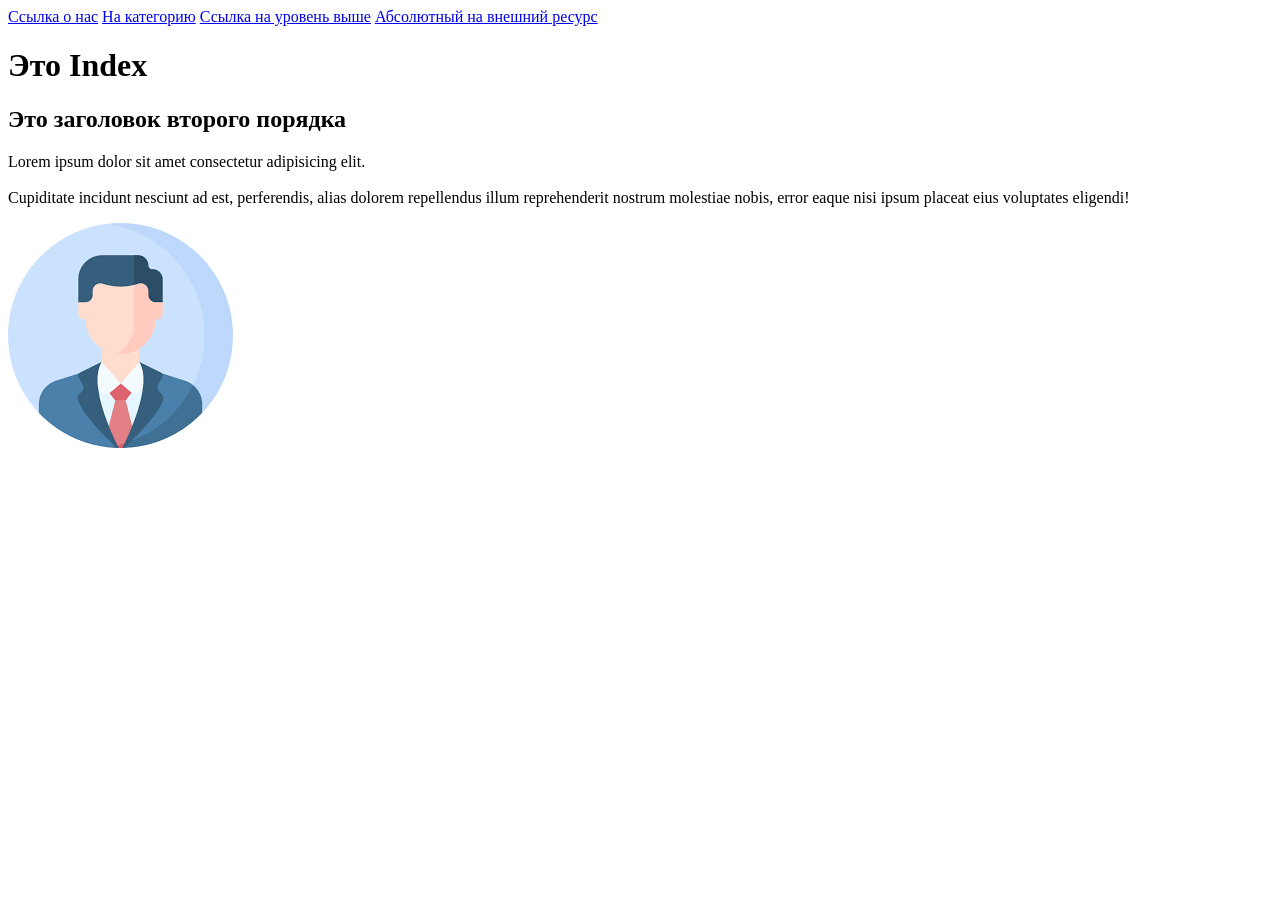
==== lessons/html/index.html @ 149a2bdf "html начало" ====
<!DOCTYPE html>
<html lang="ru">
    <head>
        <meta charset="UTF-8">
        <meta name="viewport" content="width=device-width, initial-scale=1.0">
        <title>Это главная страница</title>
    </head>
    <body>
        <nav>
            <a href="about.html">Ссылка о нас</a>
            <a href="category/cat.html">На категорию</a>
            <a href="../test/in.html">Ссылка на уровень выше</a>
            <a href="https://developer.mozilla.org/ru/docs/Learn_web_development/Core/Structuring_content/Basic_HTML_syntax">Абсолютный на внешний ресурс</a>
        </nav>
        <h1>Это Index</h1>
        <h2>Это заголовок второго порядка</h2>
        <p>Lorem ipsum dolor sit amet consectetur adipisicing elit.<br>
            <br>Cupiditate incidunt nesciunt ad est, perferendis,
            alias dolorem repellendus illum reprehenderit nostrum molestiae nobis,
            error eaque nisi ipsum placeat eius voluptates eligendi!
        </p>
        <img src="ava.png" alt="">
        
    </body>
</html>
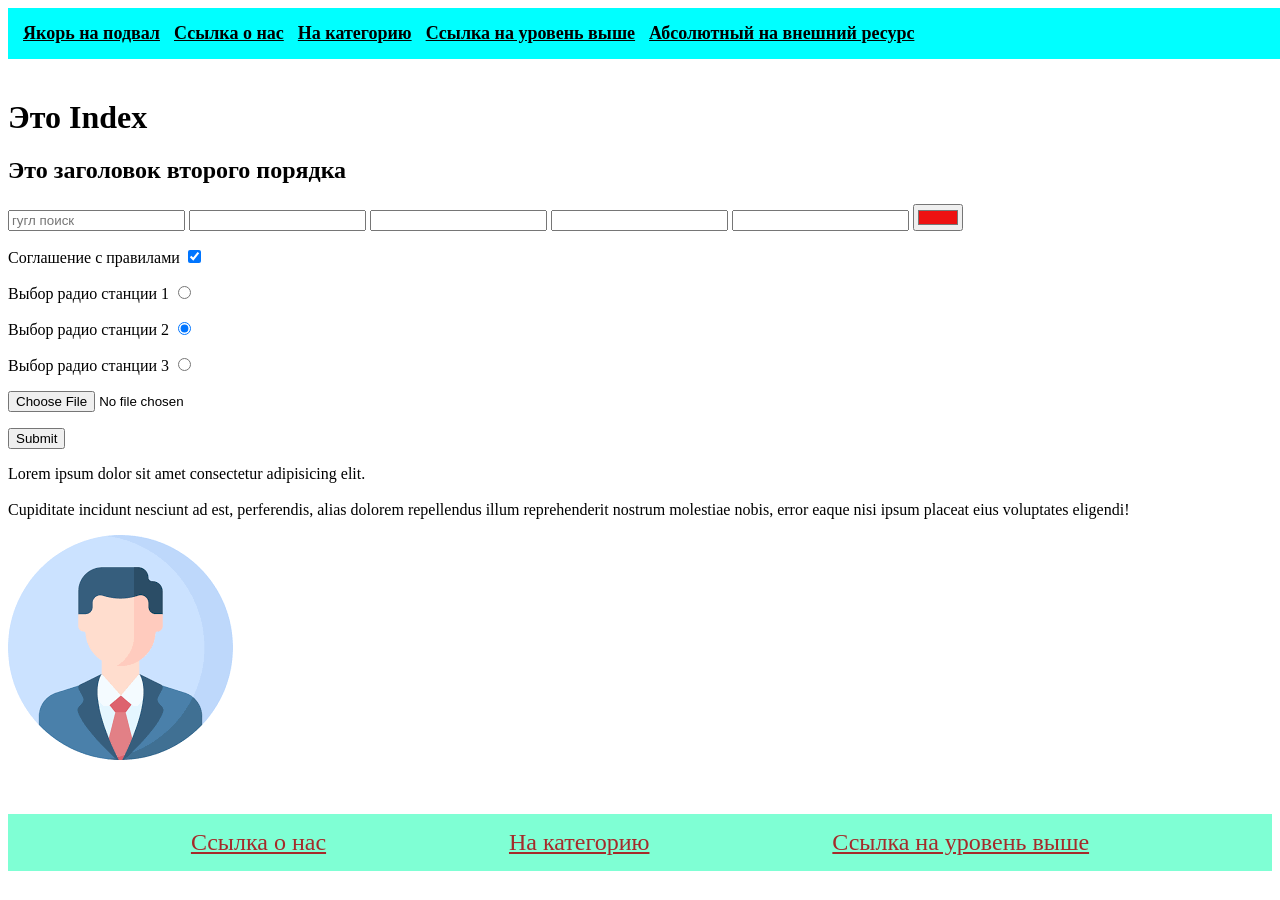
==== commit 19af1558: "html формы, и css начало" ====
--- a/lessons/html/index.html
+++ b/lessons/html/index.html
@@ -4,16 +4,71 @@
         <meta charset="UTF-8">
         <meta name="viewport" content="width=device-width, initial-scale=1.0">
         <title>Это главная страница</title>
+        <link rel="stylesheet" href="style.css">
+        <style>
+            nav a{
+                margin-right: 10px;
+                font-size: 18px;
+                font-weight: 800;
+                color: black;
+            }
+            footer{
+                background-color: aquamarine;
+                padding: 15px 0;
+                display: flex;
+                justify-content: space-evenly;
+                
+
+            }
+            footer a{
+                font-size: 1.5rem;
+
+            }
+            #ftr{
+                margin-top: 50px;
+            }
+        </style>
     </head>
     <body>
-        <nav>
-            <a href="about.html">Ссылка о нас</a>
+        <nav style="background-color: aqua; width: 100%; padding: 15px; margin-bottom: 40px;">
+            <strong>
+                <a href="#ftr" style="margin-right: 10px;">Якорь на подвал</a>
+            </strong>
+            <a href="about.html" target="_blank">Ссылка о нас</a>
             <a href="category/cat.html">На категорию</a>
             <a href="../test/in.html">Ссылка на уровень выше</a>
             <a href="https://developer.mozilla.org/ru/docs/Learn_web_development/Core/Structuring_content/Basic_HTML_syntax">Абсолютный на внешний ресурс</a>
         </nav>
         <h1>Это Index</h1>
         <h2>Это заголовок второго порядка</h2>
+        <form action="https://www.google.com/search" method="get">
+            <input type="text" name="q" placeholder="гугл поиск">
+            <input type="text" name="user_name" minlength="2">
+            <input type="number" name="age" min="18">
+            <input type="email">
+            <input type="password" name="pass">
+            <input type="color" value="#EE1111">
+            <p>
+                <label for="">Соглашение с правилами</label>
+                <input type="checkbox" checked required>
+            </p>
+            <p>
+                <label for="">Выбор радио станции 1</label>
+                <input type="radio" name="radio">
+            </p>
+            <p>
+                <label for="">Выбор радио станции 2</label>
+                <input type="radio" name="radio" checked>
+            </p>
+            <p>
+                <label for="">Выбор радио станции 3</label>
+                <input type="radio" name="radio">
+            </p>
+            <p>
+                <input type="file">
+            </p>
+            <input type="submit">
+        </form>
         <p>Lorem ipsum dolor sit amet consectetur adipisicing elit.<br>
             <br>Cupiditate incidunt nesciunt ad est, perferendis,
             alias dolorem repellendus illum reprehenderit nostrum molestiae nobis,
@@ -21,5 +76,10 @@
         </p>
         <img src="ava.png" alt="">
         
+        <footer id="ftr">
+           <a href="about.html">Ссылка о нас</a>
+            <a href="category/cat.html">На категорию</a>
+            <a href="../test/in.html">Ссылка на уровень выше</a>
+        </footer>
     </body>
 </html>
--- a/lessons/html/style.css
+++ b/lessons/html/style.css
@@ -0,0 +1,3 @@
+a{
+    color: brown;
+}
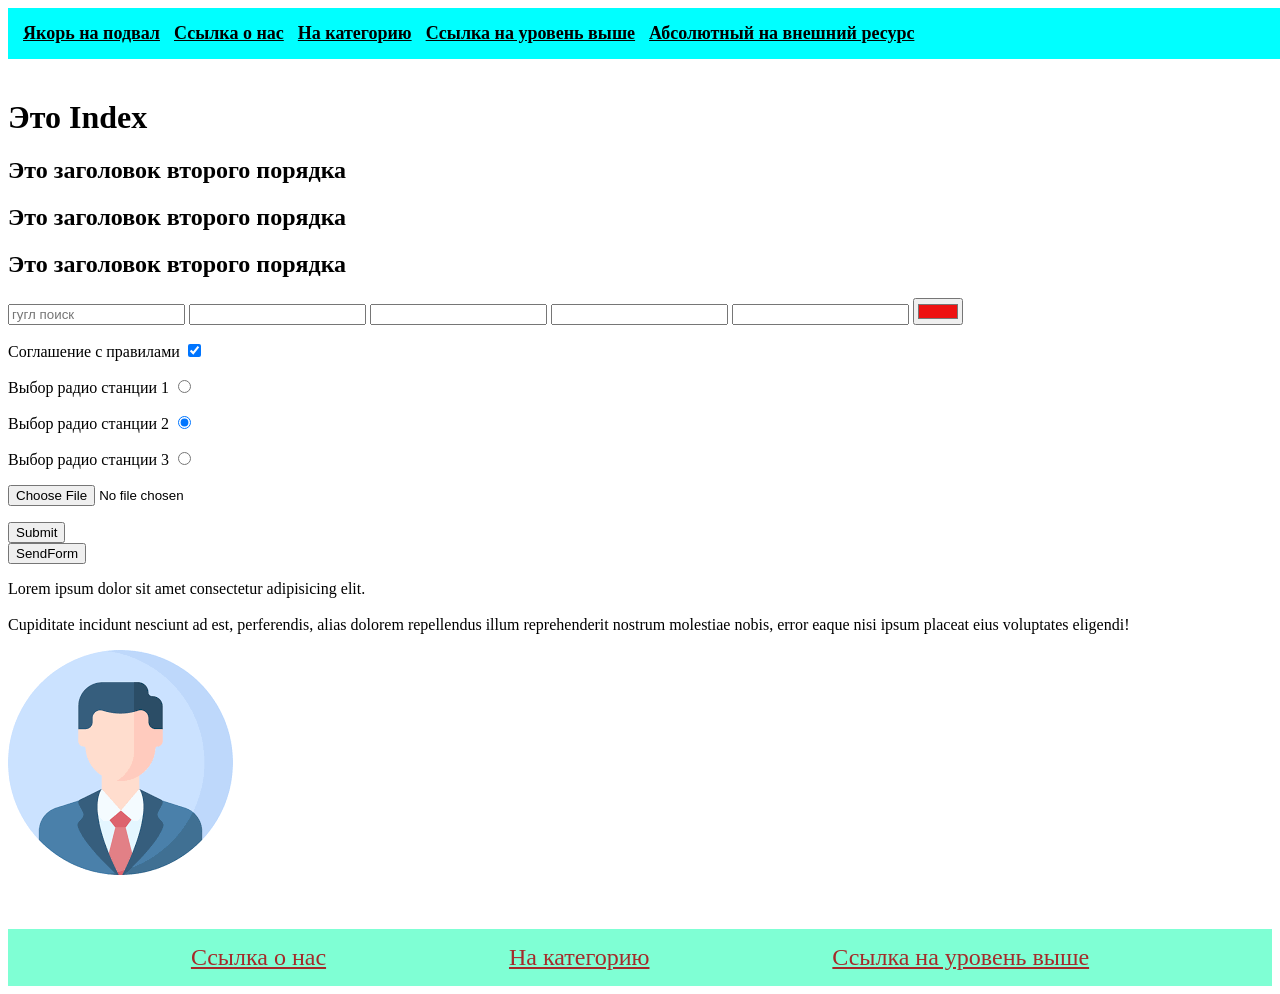
==== commit c44e34ad: "getSetElem" ====
--- a/lessons/html/index.html
+++ b/lessons/html/index.html
@@ -40,11 +40,13 @@
             <a href="https://developer.mozilla.org/ru/docs/Learn_web_development/Core/Structuring_content/Basic_HTML_syntax">Абсолютный на внешний ресурс</a>
         </nav>
         <h1>Это Index</h1>
-        <h2>Это заголовок второго порядка</h2>
+        <h2 id="dinamicText" name="h2">Это заголовок второго порядка</h2>
+        <h2 id="dinamicText" name="h2">Это заголовок второго порядка</h2>
+        <h2 id="dinamicText" name="h2">Это заголовок второго порядка</h2>
         <form action="https://www.google.com/search" method="get">
-            <input type="text" name="q" placeholder="гугл поиск">
+            <input id="q" type="text" name="q" placeholder="гугл поиск">
             <input type="text" name="user_name" minlength="2">
-            <input type="number" name="age" min="18">
+            <input id="age" type="number" name="age" min="18">
             <input type="email">
             <input type="password" name="pass">
             <input type="color" value="#EE1111">
@@ -69,6 +71,7 @@
             </p>
             <input type="submit">
         </form>
+        <button onclick="getDataForm();" >SendForm</button>
         <p>Lorem ipsum dolor sit amet consectetur adipisicing elit.<br>
             <br>Cupiditate incidunt nesciunt ad est, perferendis,
             alias dolorem repellendus illum reprehenderit nostrum molestiae nobis,
@@ -81,5 +84,8 @@
             <a href="category/cat.html">На категорию</a>
             <a href="../test/in.html">Ссылка на уровень выше</a>
         </footer>
+        <!-- <script src="../js/getSetElements.js"></script> -->
+        <script src="../js/events.js"></script>
+        <!-- <script src="../js/getCity.js"></script> -->
     </body>
 </html>
